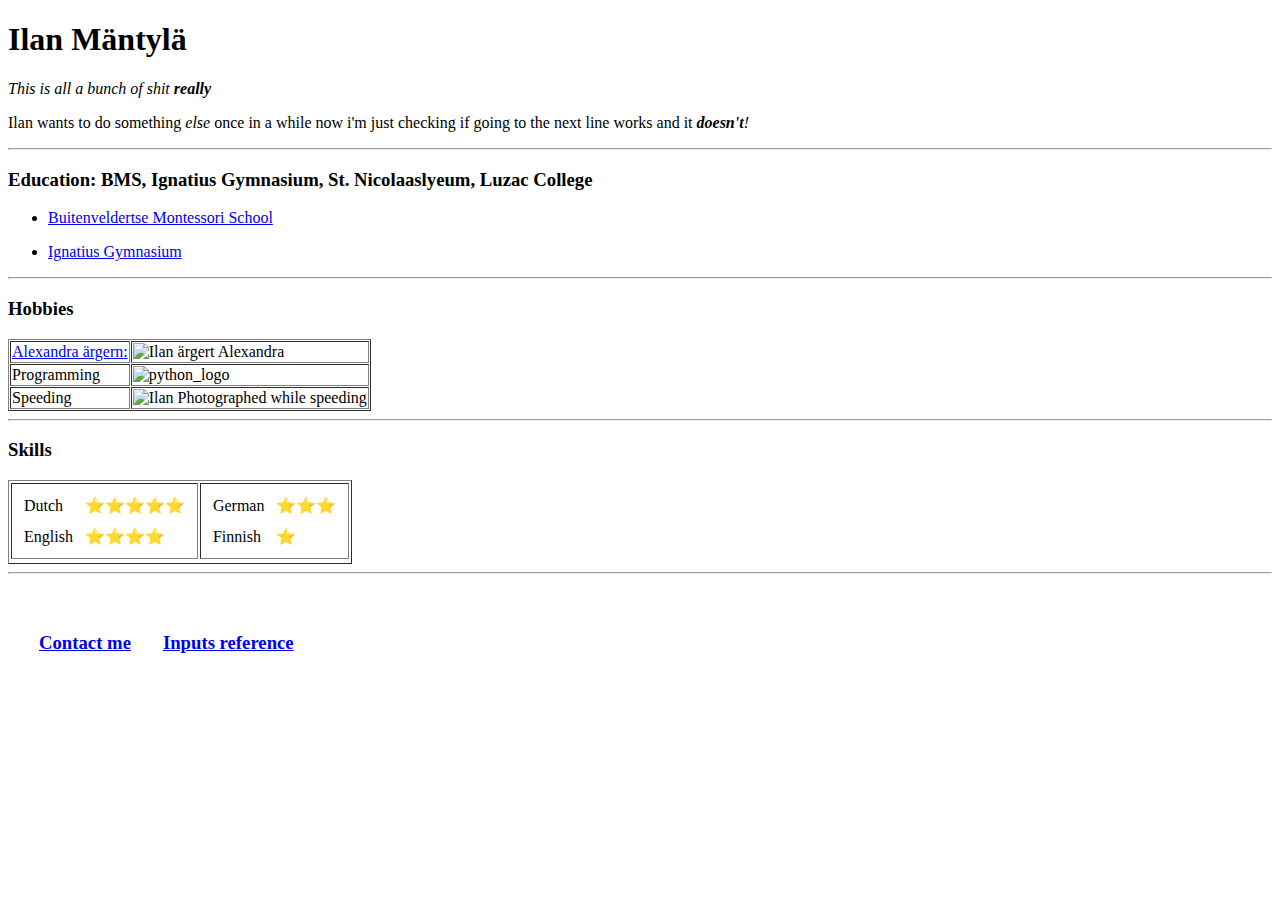
==== index.html @ 46a766c1 "added files first time" ====
<!DOCTYPE html>
<html lang="en">
<head>
    <meta charset="UTF-8">
    <meta name="viewport" content="width=device-width, initial-scale=1.0">
    <title>Ilan's personal site</title>
</head>
<body>
    <h1>Ilan Mäntylä</h1>
    <p>
        <i>This is all a bunch of shit <b>really</b></i>
    </p>

    <p> Ilan wants to do something <em>else</em> once in a while
        now i'm just checking if going to the 
        next line works and it <em><b>doesn't</b>!</em></p>

    <hr size="2">

    <h3>Education: BMS, Ignatius Gymnasium, St. Nicolaaslyeum, Luzac College</h3>

    <p>
        <ul>
            <li><p><a href="https://www.bms-school.nl/">Buitenveldertse Montessori School</a></p></li>
            
            <li><a href="https://www.ig.nl/">Ignatius Gymnasium</a></li> 
        </ul>
    </p>
    <hr>
    <h3>Hobbies</h3>

    <table border="1" cellspacing="1">
        <tr>
            <td><a href="https://www.ijmuiden.nl/wp-content/uploads/2017/02/Zeehaven-IJmuiden.jpg">Alexandra ärgern:</a></td>
            <td><img src="http://1.bp.blogspot.com/-fRUfDwah9ho/T7-useULWiI/AAAAAAAAALg/eLAewyenusI/s1600/543642_443700762307320_360751360602261_1717127_283290450_n.jpg" alt="Ilan ärgert Alexandra" width="200"></td>
        </tr>
        <tr>
            <td>Programming</td>
            <td><img src="img/python_logo.png" alt="python_logo" width="200"></td>
        </tr>
        <tr>
            <td>Speeding</td>
            <td><img src="https://scontent.ftxl2-1.fna.fbcdn.net/v/t1.0-9/121834200_10224024075298070_4212897584627325492_n.jpg?_nc_cat=109&ccb=2&_nc_sid=09cbfe&_nc_eui2=AeFxaAjY8Xnl7XlmJZ2pHzYwjkhsakxnnIuOSGxqTGeci_nUlqesrNxjy1jIw3D9AEc&_nc_ohc=ZDEsnxhR8IgAX8zpB3v&_nc_ht=scontent.ftxl2-1.fna&oh=9ebb13fe9d3aef0c8684f91a01909e46&oe=600F8A65" alt="Ilan Photographed while speeding" width="200"></td>
        </tr>
    </table>
    <hr>
    <h3>Skills</h3>
    <table border="1">
        <tr>
            <td>
                <table cellspacing="10">
                    <tr>
                        <td>Dutch</td>
                        <td>&#11088;&#11088;&#11088;&#11088;&#11088;</td>
                    </tr>
                    <tr>
                        <td>English</td>
                        <td>&#11088;&#11088;&#11088;&#11088;</td>
                    </tr>
                </table>
            </td>
            <td>
                <table cellspacing="10">
                    <tr>
                        <td>German</td>
                        <td>&#11088;&#11088;&#11088;</td>
                    </tr>
                    <tr>
                        <td>Finnish</td>
                        <td>&#11088;</td>
                    </tr>
                </table>
            </td>
        </tr>
        <tr>
    </table>
    <hr>
    <table cellspacing="30">
        <tr>
            <td><a href="contact.html"><h3>Contact me</h3></a></td>
            <td><a href="inputs.html"><h3>Inputs reference</h3></a></td>
        </tr>
    </table>
    </body>
</html>
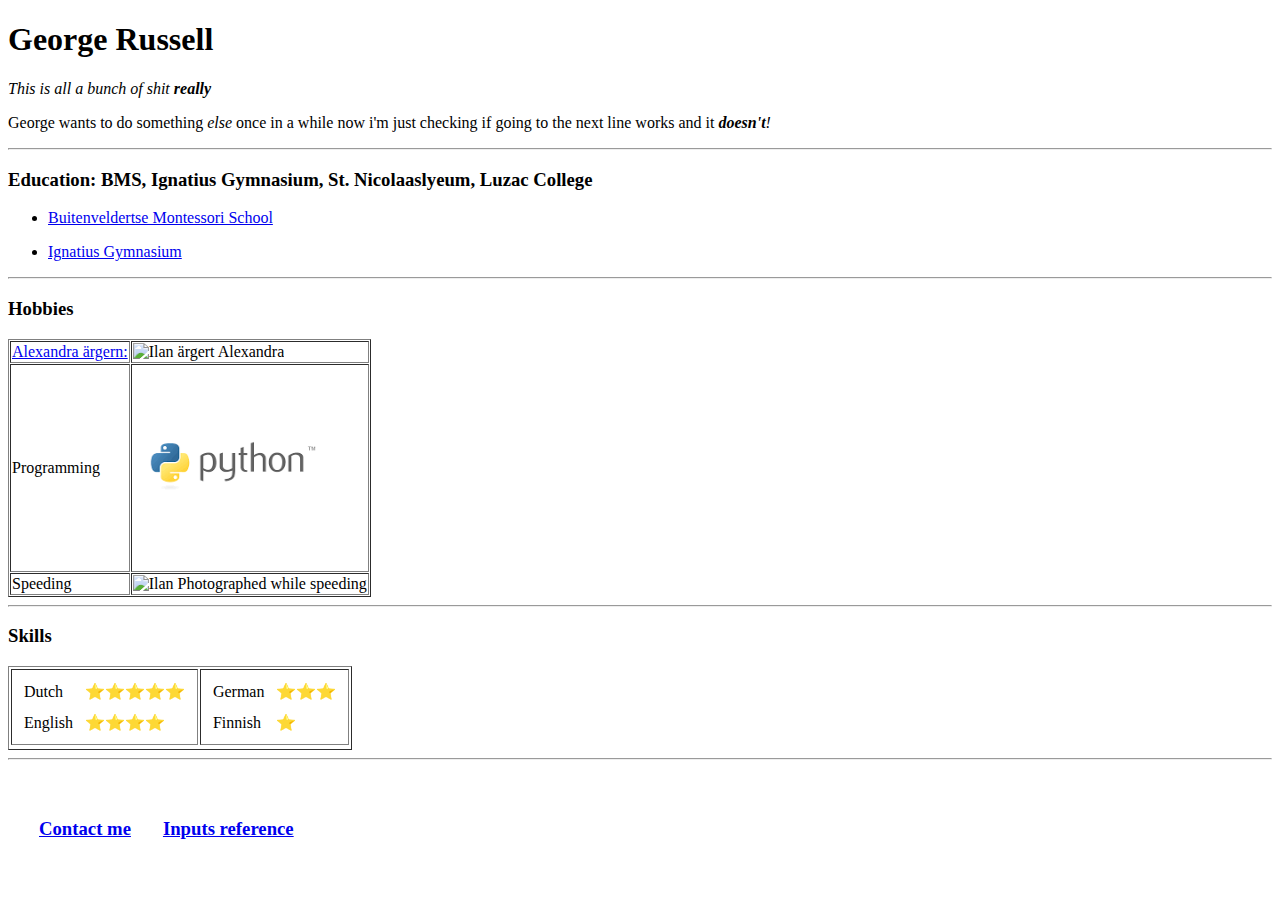
==== commit 9e10c446: "Update index.html" ====
--- a/index.html
+++ b/index.html
@@ -6,12 +6,12 @@
     <title>Ilan's personal site</title>
 </head>
 <body>
-    <h1>Ilan Mäntylä</h1>
+    <h1>George Russell</h1>
     <p>
         <i>This is all a bunch of shit <b>really</b></i>
     </p>
 
-    <p> Ilan wants to do something <em>else</em> once in a while
+    <p> George wants to do something <em>else</em> once in a while
         now i'm just checking if going to the 
         next line works and it <em><b>doesn't</b>!</em></p>
 
@@ -82,4 +82,4 @@
         </tr>
     </table>
     </body>
-</html>+</html>
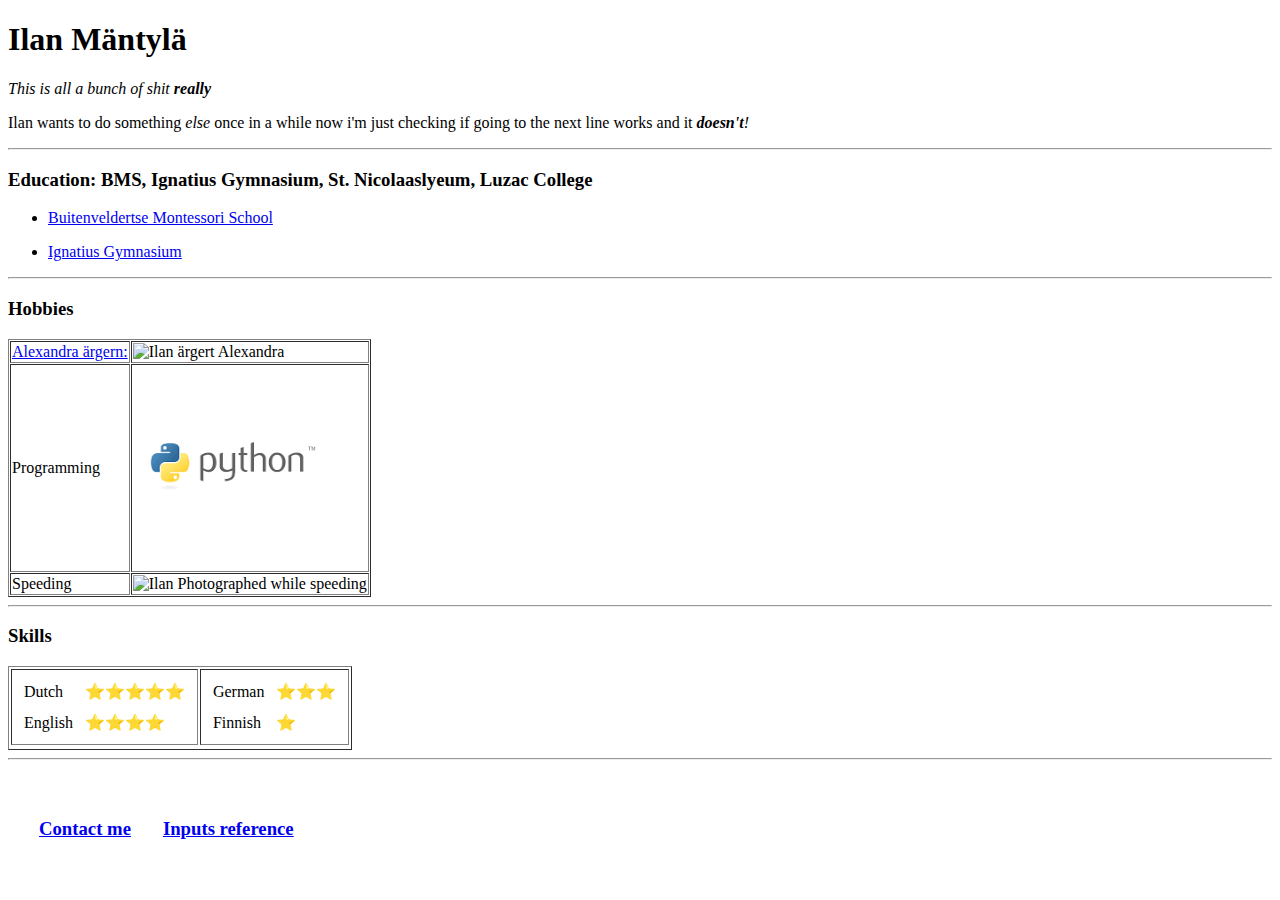
==== commit 4f107474: "Add files via upload" ====
--- a/index.html
+++ b/index.html
@@ -4,14 +4,16 @@
     <meta charset="UTF-8">
     <meta name="viewport" content="width=device-width, initial-scale=1.0">
     <title>Ilan's personal site</title>
+    <link rel="stylesheet" href="CSS/styles.css">
 </head>
+
 <body>
-    <h1>George Russell</h1>
+    <h1>Ilan Mäntylä</h1>
     <p>
         <i>This is all a bunch of shit <b>really</b></i>
     </p>
 
-    <p> George wants to do something <em>else</em> once in a while
+    <p> Ilan wants to do something <em>else</em> once in a while
         now i'm just checking if going to the 
         next line works and it <em><b>doesn't</b>!</em></p>
 
@@ -82,4 +84,4 @@
         </tr>
     </table>
     </body>
-</html>
+</html>